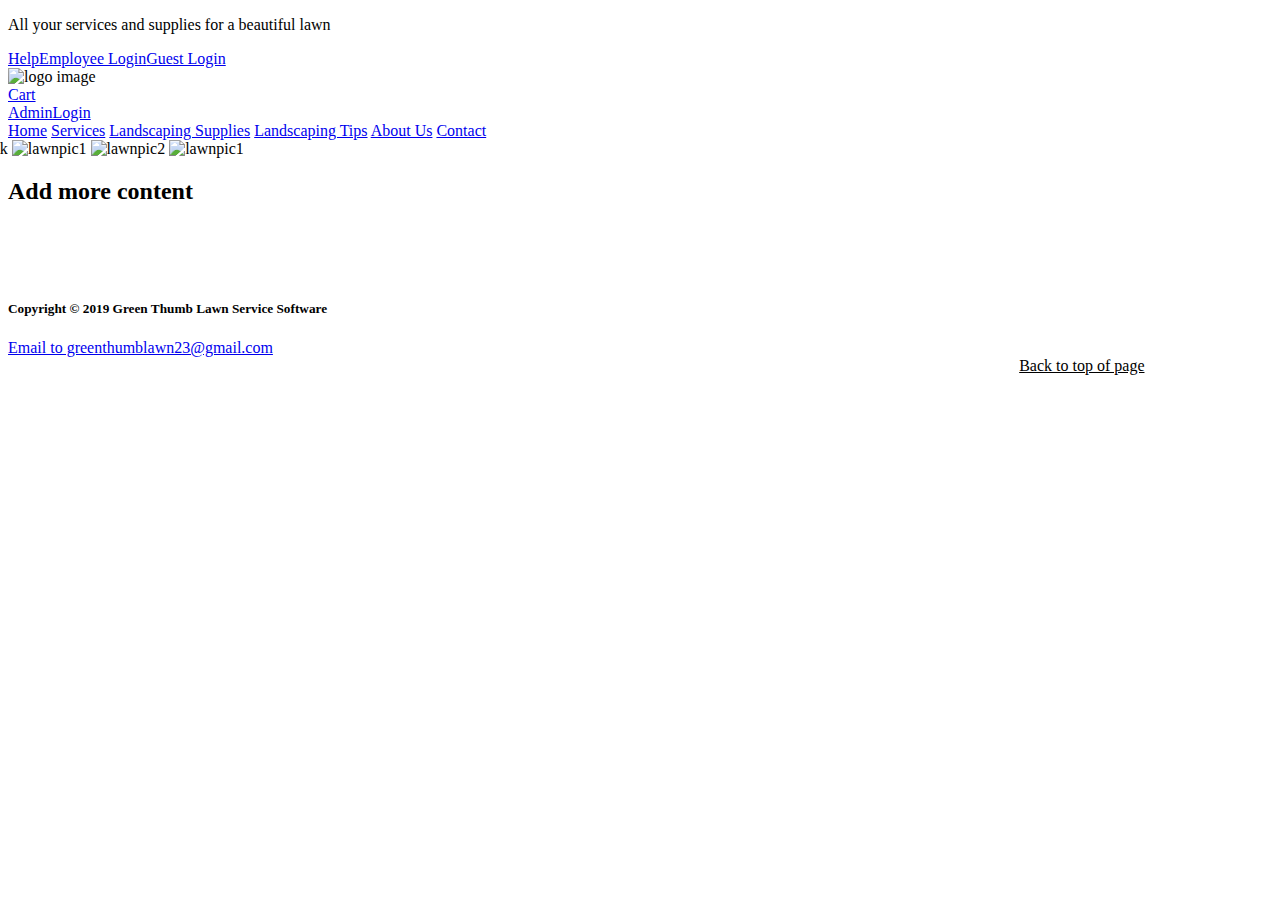
==== index.html @ 4babea70 "Create index.html" ====
<!DOCTYPE html>
<html lang="en">

  <title>Green Thumb Lawn Service</title>
  <meta charset="utf-8">
  <meta name="viewport" content="width=device-width, initial-scale=1">
  <link rel="stylesheet" href="style.css" type="text/css">
  <link rel="stylesheet" href="https://use.fontawesome.com/releases/v5.8.1/css/all.css" integrity="sha384-50oBUHEmvpQ+1lW4y57PTFmhCaXp0ML5d60M1M7uH2+nqUivzIebhndOJK28anvf" crossorigin="anonymous">
    
 <script src="app.js"></script>
            
        <body>
            <div id="wrapper">
                <div id="header">
                    <div id="subheader">
                        <div class="container">
                            <p>All your services and supplies for a beautiful lawn</P>
                            <a href="#">Help</a><a href="#">Employee Login</a><a href="#">Guest Login</a>
                        </div>
                    </div>
                    <!==main==header>
                    <div id="mainheader">
                        <div id="logo">
                            <img src="logo.png" alt="logo image">
                        </div>
                        <div id="usermenu">
                            <li><a href="#">Cart</a></li>
                            <li> <a href="#">AdminLogin</a></li>
                        </div>
                    </div>
                </div>
                <!=====navigation bar====>
                <div id="navigation">
                    
                        <a href="index.html">Home</a>
                        <a href="services.html">Services</a>
                        <a href="landscapingsupplies.html">Landscaping Supplies</a>
                        <a href="landscapingtips.html">Landscaping Tips</a>
                        <a href="aboutus.html">About Us</a>
                        <a href="contact.html">Contact</a>
                </div>
                <!=====homeslider=====>
                <div class="carousel-container">
                    <i class="fas fa-arrow-right" id="nexbtn"></i>
                    <i class="fas fa-arrow-left" id="prevbtn"></i>
                    <div class="carousel-slide">
                        <img src="pic3.jpg" id="lastclone" alt="lawnpicback">
                        <img src="pic2.jpg" alt="lawnpic1">
                        <img src="pic3.jpg" alt="lawnpic2">
                        <img src="pic2.jpg" id="firstclone" alt="lawnpic1">
                                                  
                </div>
                    
                    </div>
                <div id="container-content">
                    <h2>Add more content</h2>
                </div>
            </div>
                   
               
                <script type="text/javascript" >
                    const carouselSlide=document. querySelector('.carousel-slide');
const carouselImages=document.querySelectorAll('.carousel-slide img')

//buttons
const prevbtn= document.querySelector('#prevbtn');
const nexbtn= document.querySelector('#nexbtn');
//counter
let counter=1;
const size= carouselImages[0].clientWidth;
carouselSlide.style.transform='translateX('+(-size*counter)+'px)';
//event listern
nexbtn.addEventListener('click',() =>{
    if(counter>=carouselImages.length-1)return;
    carouselSlide.style.transition="transform().4s ease-in-out";
    counter++;
    carouselSlide.style.transform='translateX('+(-size*counter)+'px)';
    
});
prevbtn.addEventListener('click',() =>{
     if(counter <=0)return;
    carouselSlide.style.transition="transform().4s ease-in-out";
    counter--;
    carouselSlide.style.transform='translateX('+(-size*counter)+'px)';
    
});
carouselSlide.addEventListener('transitionend',()=>{
              if (carouselImages[counter].id === 'lastclone'){
        carouselSlide.style.transition="none";
       counter=carouselImages.length - 2;
         carouselSlide.style.transform = 'translateX('+(-size*counter)+'px)';
    }
     if (carouselImages[counter].id === 'firstclone'){
        carouselSlide.style.transition="none";
       counter=carouselImages.length - counter;
         carouselSlide.style.transform = 'translateX('+(-size*counter)+'px)';
    }
});
                    
</script>
  <br>
      <br>
      <br>
      <div id="footer">
          <h5>Copyright © 2019 Green Thumb Lawn Service Software</h5>
          <a href="mailto:greenthumblawn23@gmail.com" style="bottom:-80px;">Email to greenthumblawn23@gmail.com</a>
      </div>
      <a href="#top" style="color:black; margin-left:80%; bottom:-100px">Back to top of page</a>
              
</body>
</html>
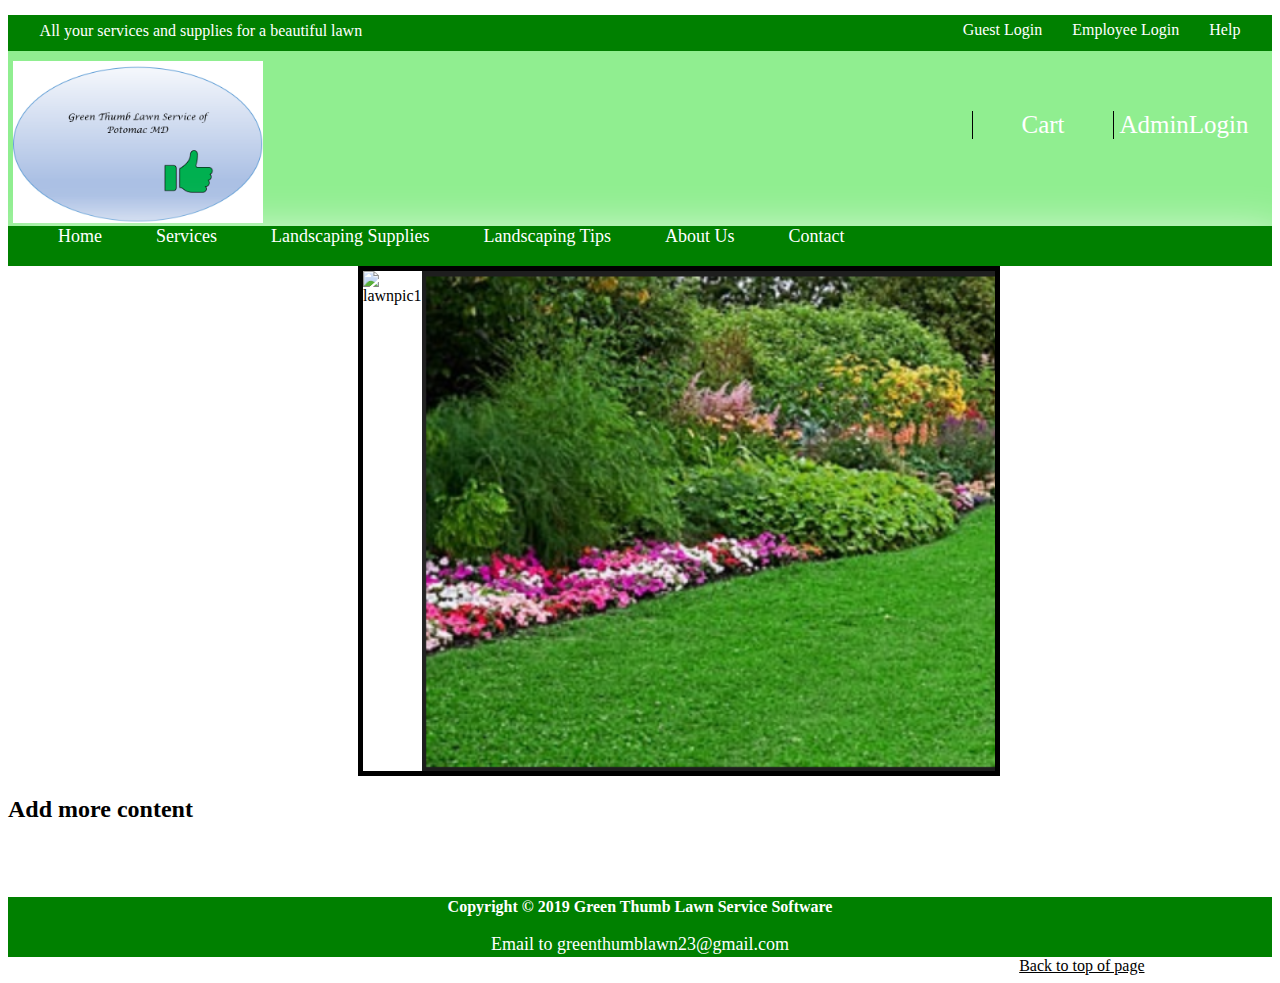
==== commit a34c14c6: "Added admin login page skeleton" ====
--- a/index.html
+++ b/index.html
@@ -25,7 +25,7 @@
                         </div>
                         <div id="usermenu">
                             <li><a href="#">Cart</a></li>
-                            <li> <a href="#">AdminLogin</a></li>
+                            <li> <a href="adminLogin.html">AdminLogin</a></li>
                         </div>
                     </div>
                 </div>
--- a/style.css
+++ b/style.css
@@ -0,0 +1,180 @@
+#wrapper{
+    font-family: tahoma;
+    font-size:16px;
+}
+
+.container{
+    width:95%;
+    margin:0 auto;
+}
+#subheader{
+    width:100%;
+    height:40px;
+    background-color: green;
+    color: #fff;
+    margin-top:15px;    
+}
+#subheader p{
+    float:left;
+    margin-top:7px;
+    
+    
+}
+#subheader a{
+    float:right;
+    line-height:30px;
+    color:white;
+    text-decoration:none;
+    margin-left:30px;
+    
+}
+/*logo sytling*/
+#mainheader{
+    width:100%;
+    height:100px;
+    background-color: lightgreen;
+    float:left;
+    margin-top:-5px;
+    height:175px;
+}
+#logo img{
+    width:250px;
+    margin-top:10px;
+    float:left;
+    margin-left:5px;
+}
+/*usermenu styling*/
+#usermenu{
+    width:300px;
+    float:right;
+    margin-top:60px;
+    
+}
+#usermenu li{
+    float:left;
+    text-align:center;
+    width:140px;
+    list-style:none;
+    font-size:25px;
+    border-left:1px solid black;  
+    
+}
+#usermenu li:hover{
+    font-size:30px;
+    transition:all .5s;
+}
+#usermenu li a{
+    color:white;
+    text-decoration:none;
+}
+
+/* Navigation Bar Styling */
+#navigation{
+    width:100%;
+    height:40px;
+    background-color: green;
+    float:left;
+    box-shadow:10px 14px 50px 2px white;
+}
+#navigation a{
+    width:1280px;
+    margin:0 auto;
+    margin-left:50px;    
+     color:white;
+     text-decoration:none;     
+     font-size:18px;
+     margin-bottom:5px;             
+ }
+ #navigation a:hover{
+     color:black;
+     transition: all 7ease;
+ }
+ /*======Slider=======*/
+ .carousel-container{
+     width:50%;
+     max-width:100%;
+     margin-left:350px;
+     border:5px solid black;
+     overflow:hidden;
+     position:relative;     
+ }
+ .carousel-slide{
+     display:flex;
+     width:100%;
+     height:500px;
+ }
+ #prevbtn{
+     position:absolute;
+     top:50%;
+     z-index:10;
+     left:5%;
+     font-size:30px;
+     color:white;     
+     cursor:pointer;     
+ }
+ #nexbtn{
+     position:absolute;
+     top:50%;
+     z-index:10;
+     right:5%;
+     font-size:30px;
+     color:white;    
+     cursor:pointer;     
+ }
+ /* Add-Content Block Styling */
+ #content-container{
+    width:100%;
+    height:500px;
+    background-color: white;
+    color: black;
+    margin-top:15px;    
+ }
+ #content-container h5{
+    font-size:20px;
+    color:black;
+ }
+ /* Footer Styling */
+ #footer{
+    width:100%;
+    height:60px;
+    background-color: green;
+    float:left;
+    text-align:center;
+    box-shadow:10px 14px 50px 2px white;
+ }
+ #footer a{       
+    text-align:center;
+    color:white;
+     text-decoration:none;     
+     font-size:18px;                    
+ }
+ #footer h5{
+     font-size:16px;
+     Text-align:center;
+     line-height:0px;
+     margin-top:10px;
+     color:white;     
+ }
+ #footer a:hover{
+     color:black;
+     transition: all 7ease;
+ }
+ /* Services Styling */
+ #services{
+    width:1000px;
+    display:table;
+    margin:auto;
+ }
+ #services ul{
+    width:100%;
+    margin-top:20px; 
+    text-decoration:none;    
+ }
+ #services ul li{
+    width: 33%;
+    float:left;
+    padding:0px;
+    margin:0px;
+    text-decoration:none;
+    color:blue;    
+ }
